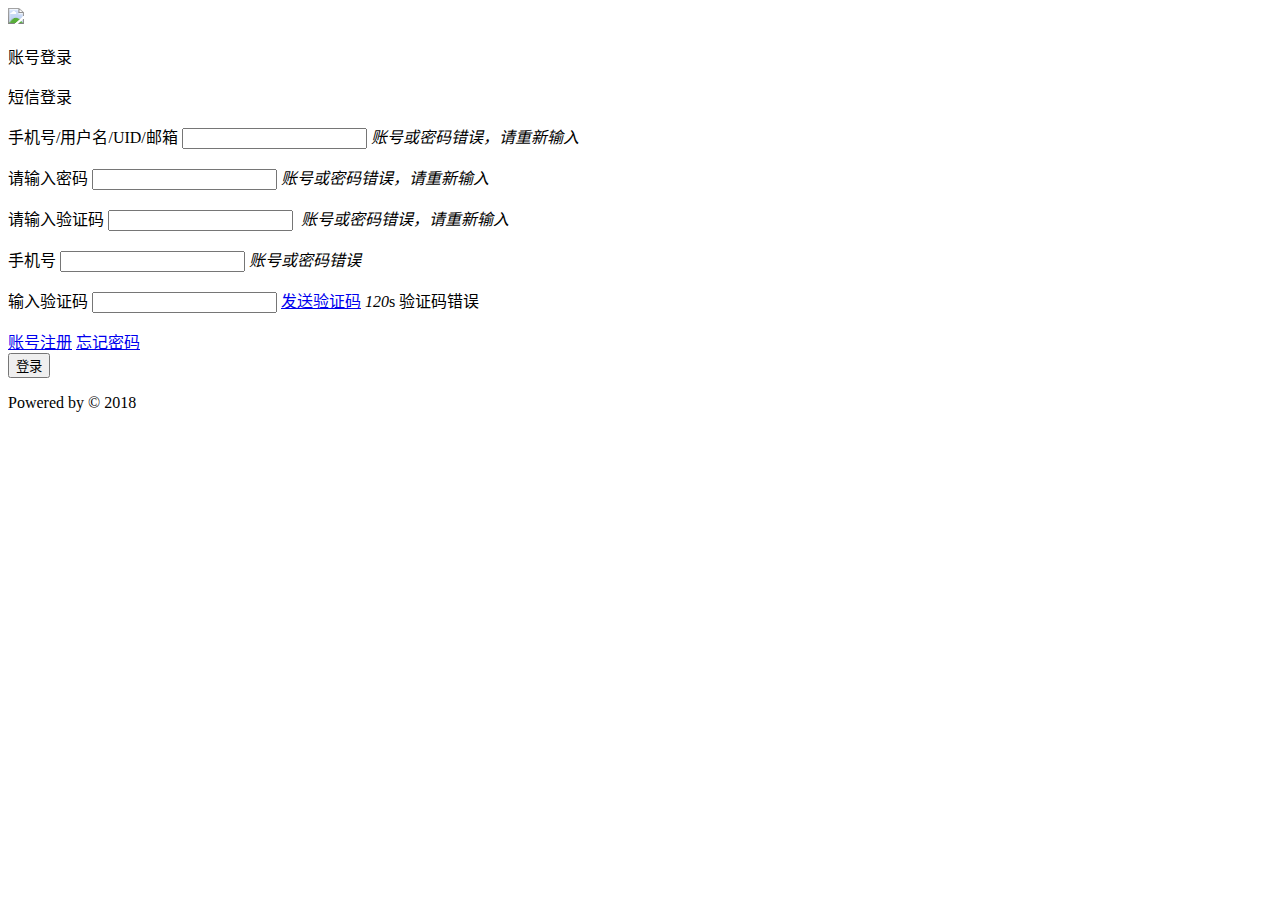
==== src/main/resources/templates/login.html @ 8eb66bf0 "登录注册页面" ====
<!DOCTYPE html>
<html lang="zh-CN">
<head>
    <meta charset="UTF-8">
    <title>用户登录</title>
    <meta http-equiv="content-type" content="text/html; charset=utf-8" />
    <meta name="Keywords" content="网站关键词">
    <meta name="Description" content="网站介绍">
    <link rel="stylesheet" href="/css/base.css">
    <link rel="stylesheet" href="/css/iconfont.css">
    <link rel="stylesheet" href="/css/reg.css">
</head>
<body>
<div id="ajax-hook"></div>
<div class="wrap">
    <div class="wpn">
        <div class="form-data pos">
            <a href=""><img src="/img/logo.png" class="head-logo"></a>
            <div class="change-login">
                <p class="account_number on">账号登录</p>
                <p class="message">短信登录</p>
            </div>
            <div class="form1">
                <p class="p-input pos">
                    <label for="num">手机号/用户名/UID/邮箱</label>
                    <input type="text" id="num">
                    <span class="tel-warn num-err hide"><em>账号或密码错误，请重新输入</em><i class="icon-warn"></i></span>
                </p>
                <p class="p-input pos">
                    <label for="pass">请输入密码</label>
                    <input type="password" style="display:none"/>
                    <input type="password" id="pass" autocomplete="new-password">
                    <span class="tel-warn pass-err hide"><em>账号或密码错误，请重新输入</em><i class="icon-warn"></i></span>
                </p>
                <p class="p-input pos code hide">
                    <label for="veri">请输入验证码</label>
                    <input type="text" id="veri">
                    <img src="">
                    <span class="tel-warn img-err hide"><em>账号或密码错误，请重新输入</em><i class="icon-warn"></i></span>
                    <!-- <a href="javascript:;">换一换</a> -->
                </p>
            </div>
            <div class="form2 hide">
                <p class="p-input pos">
                    <label for="num2">手机号</label>
                    <input type="number" id="num2">
                    <span class="tel-warn num2-err hide"><em>账号或密码错误</em><i class="icon-warn"></i></span>
                </p>
                <p class="p-input pos">
                    <label for="veri-code">输入验证码</label>
                    <input type="number" id="veri-code">
                    <a href="javascript:;" class="send">发送验证码</a>
                    <span class="time hide"><em>120</em>s</span>
                    <span class="tel-warn error hide">验证码错误</span>
                </p>
            </div>
            <div class="r-forget cl">
                <a href="page/reg" class="z">账号注册</a>
                <a href="page/getpass" class="y">忘记密码</a>
            </div>
            <button class="lang-btn off log-btn">登录</button>
            <div class="third-party">
                <a href="#" class="log-qq icon-qq-round"></a>
                <a href="#" class="log-qq icon-weixin"></a>
                <a href="#" class="log-qq icon-sina1"></a>
            </div>
            <p class="right">Powered by © 2018</p>
        </div>
    </div>
</div>
<script src="/js/jquery.js"></script>
<script src="/js/agree.js"></script>
<script src="/js/login.js"></script>
</body>
</html>
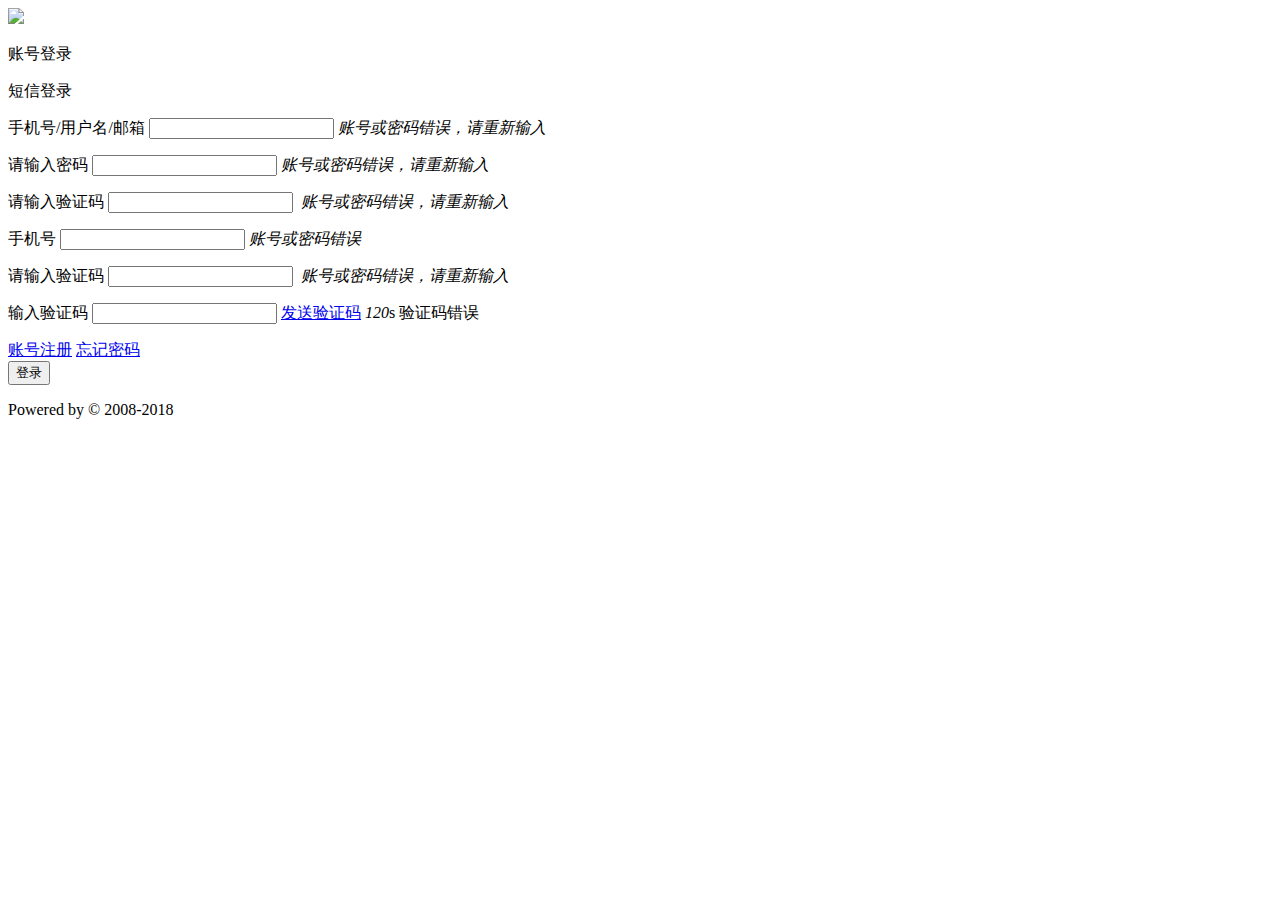
==== commit 9ff99abc: "用户登录" ====
--- a/src/main/resources/templates/login.html
+++ b/src/main/resources/templates/login.html
@@ -1,28 +1,30 @@
+
 <!DOCTYPE html>
-<html lang="zh-CN">
+<html lang="en">
 <head>
     <meta charset="UTF-8">
-    <title>用户登录</title>
+    <title>用户登录-秒杀系统</title>
     <meta http-equiv="content-type" content="text/html; charset=utf-8" />
-    <meta name="Keywords" content="网站关键词">
-    <meta name="Description" content="网站介绍">
+    <meta name="Keywords" content="秒杀系统">
+    <meta name="Description" content="秒杀系统">
     <link rel="stylesheet" href="/css/base.css">
     <link rel="stylesheet" href="/css/iconfont.css">
     <link rel="stylesheet" href="/css/reg.css">
+    <link rel="stylesheet" href="/lib/layui/css/layui.css" media="all">
 </head>
 <body>
 <div id="ajax-hook"></div>
 <div class="wrap">
     <div class="wpn">
         <div class="form-data pos">
-            <a href=""><img src="/img/logo.png" class="head-logo"></a>
+            <a href="#"><img src="/img/logo.png" class="head-logo"></a>
             <div class="change-login">
                 <p class="account_number on">账号登录</p>
                 <p class="message">短信登录</p>
             </div>
             <div class="form1">
                 <p class="p-input pos">
-                    <label for="num">手机号/用户名/UID/邮箱</label>
+                    <label for="num">手机号/用户名/邮箱</label>
                     <input type="text" id="num">
                     <span class="tel-warn num-err hide"><em>账号或密码错误，请重新输入</em><i class="icon-warn"></i></span>
                 </p>
@@ -46,6 +48,13 @@
                     <input type="number" id="num2">
                     <span class="tel-warn num2-err hide"><em>账号或密码错误</em><i class="icon-warn"></i></span>
                 </p>
+                <p class="p-input pos code2">
+                    <label for="veri">请输入验证码</label>
+                    <input type="text" id="veri2">
+                    <img src="">
+                    <span class="tel-warn img-err hide"><em>账号或密码错误，请重新输入</em><i class="icon-warn"></i></span>
+                    <!-- <a href="javascript:;">换一换</a> -->
+                </p>
                 <p class="p-input pos">
                     <label for="veri-code">输入验证码</label>
                     <input type="number" id="veri-code">
@@ -64,12 +73,25 @@
                 <a href="#" class="log-qq icon-weixin"></a>
                 <a href="#" class="log-qq icon-sina1"></a>
             </div>
-            <p class="right">Powered by © 2018</p>
+            <p class="right">Powered by © 2008-2018 </p>
         </div>
     </div>
+    <input type="hidden" name="note" id="note" value="2ba3cecc9423370061e45fef609b1b12">
 </div>
 <script src="/js/jquery.js"></script>
+<script src="/lib/layui/layui.js" charset="utf-8"></script>
+<script src="js/msgTip.js"></script>
+<script src="/js/md5.min.js?version=1.0"></script>
 <script src="/js/agree.js"></script>
 <script src="/js/login.js"></script>
+<script>
+    var login_error = 0;
+    if (login_error == 1) {
+        $('.code').removeClass('hide');
+        $('.code').find('img').attr('src','/verifyCode?'+Math.random()).click(function(event) {
+            $(this).attr('src', '/verifyCode?'+Math.random());
+        });
+    }
+</script>
 </body>
 </html>